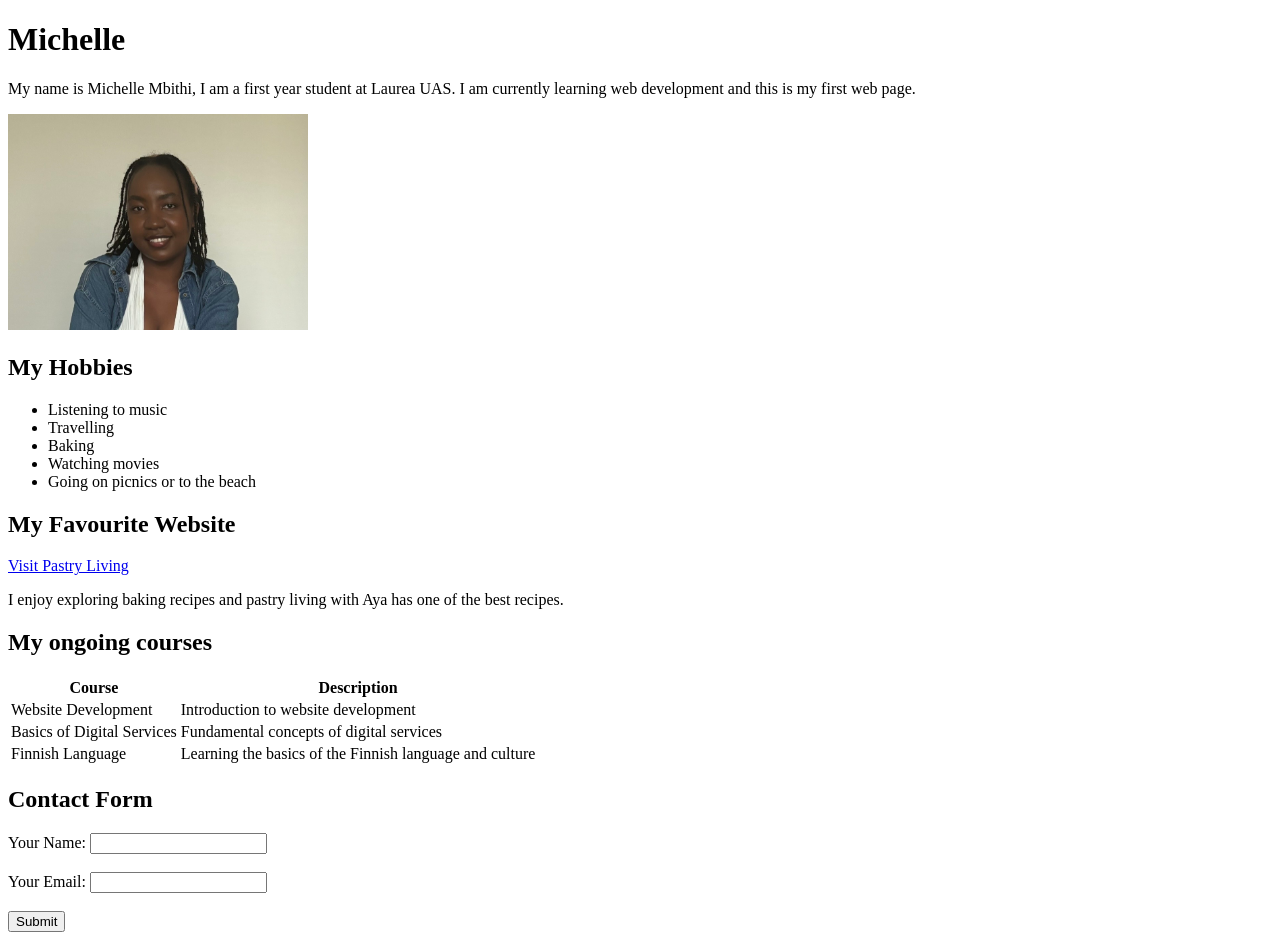
==== workshop 1/index.html @ 5ea8f413 "Added Workshop 1" ====
<!DOCTYPE html>
<html lang="en">
<head>
    <meta charset="UTF-8">
    <meta name="viewport" content="width=device-width, initial-scale=1.0">
    <title>My first HTML page</title>
</head>
<body>
    <h1>Michelle</h1>
        <p>My name is Michelle Mbithi, I am a first year student at Laurea UAS. I am currently learning web development and this is my first web page.</p>
        <img src="myphoto.jpg" alt="A photograph of me" width="300">

<h2>My Hobbies</h2>

<ul>
    <li>Listening to music</li>
    <li>Travelling</li>
    <li>Baking</li>
    <li>Watching movies</li>
    <li>Going on picnics or to the beach</li>
</ul>
<h2>My Favourite Website</h2>

<a href="https://pastryliving.com/">
    Visit Pastry Living
</a>
<p>I enjoy exploring baking recipes and pastry living with Aya has one of the best recipes.</p>


<h2>My ongoing courses</h2>

<table>
    <tr>
        <th>Course</th>
        <th>Description</th>
    </tr>
    <tr>
        <td>Website Development</td>
        <td>Introduction to website development</td>
    </tr>
    <tr>
        <td>Basics of Digital Services</td>
        <td>Fundamental concepts of digital services</td>
    </tr>
    <tr>
        <td>Finnish Language</td>
        <td>Learning the basics of the Finnish language and culture</td>
    </tr>
</table>

<h2>Contact Form</h2>

<form>
    <label for="name">Your Name:</label>
    <input type="text" id="name" name="name" required>

    <br><br>

    <label for="email">Your Email:</label>
    <input type="email" id="email" name="email" required>

    <br><br>

    <input type="submit" value="Submit">
</form>


</body>
</html>
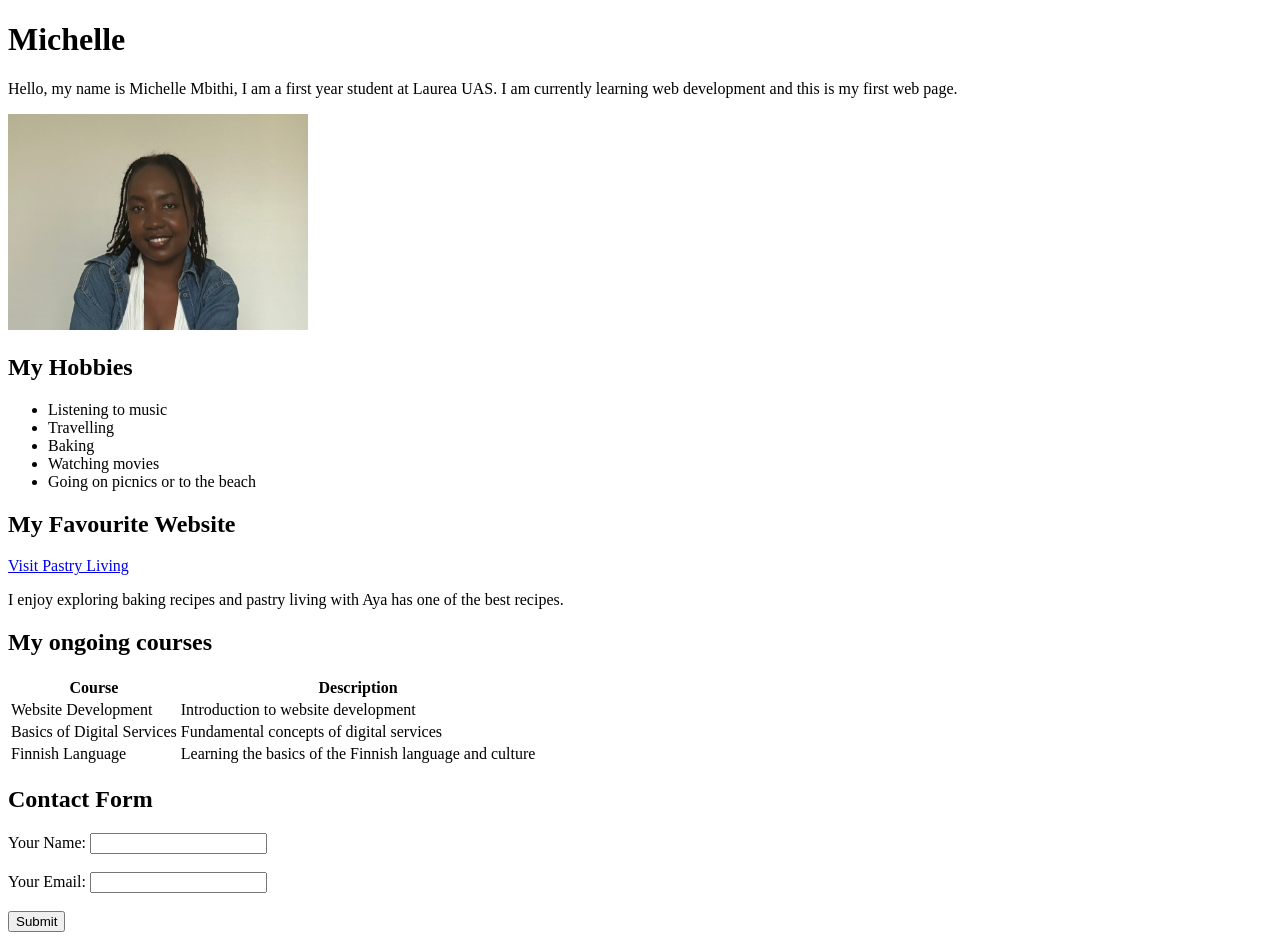
==== commit dc015ab0: "update workshop 1" ====
--- a/workshop 1/index.html
+++ b/workshop 1/index.html
@@ -3,11 +3,11 @@
 <head>
     <meta charset="UTF-8">
     <meta name="viewport" content="width=device-width, initial-scale=1.0">
-    <title>My first HTML page</title>
+    <title>Michelle's site</title>
 </head>
 <body>
     <h1>Michelle</h1>
-        <p>My name is Michelle Mbithi, I am a first year student at Laurea UAS. I am currently learning web development and this is my first web page.</p>
+        <p>Hello, my name is Michelle Mbithi, I am a first year student at Laurea UAS. I am currently learning web development and this is my first web page.</p>
         <img src="myphoto.jpg" alt="A photograph of me" width="300">
 
 <h2>My Hobbies</h2>
